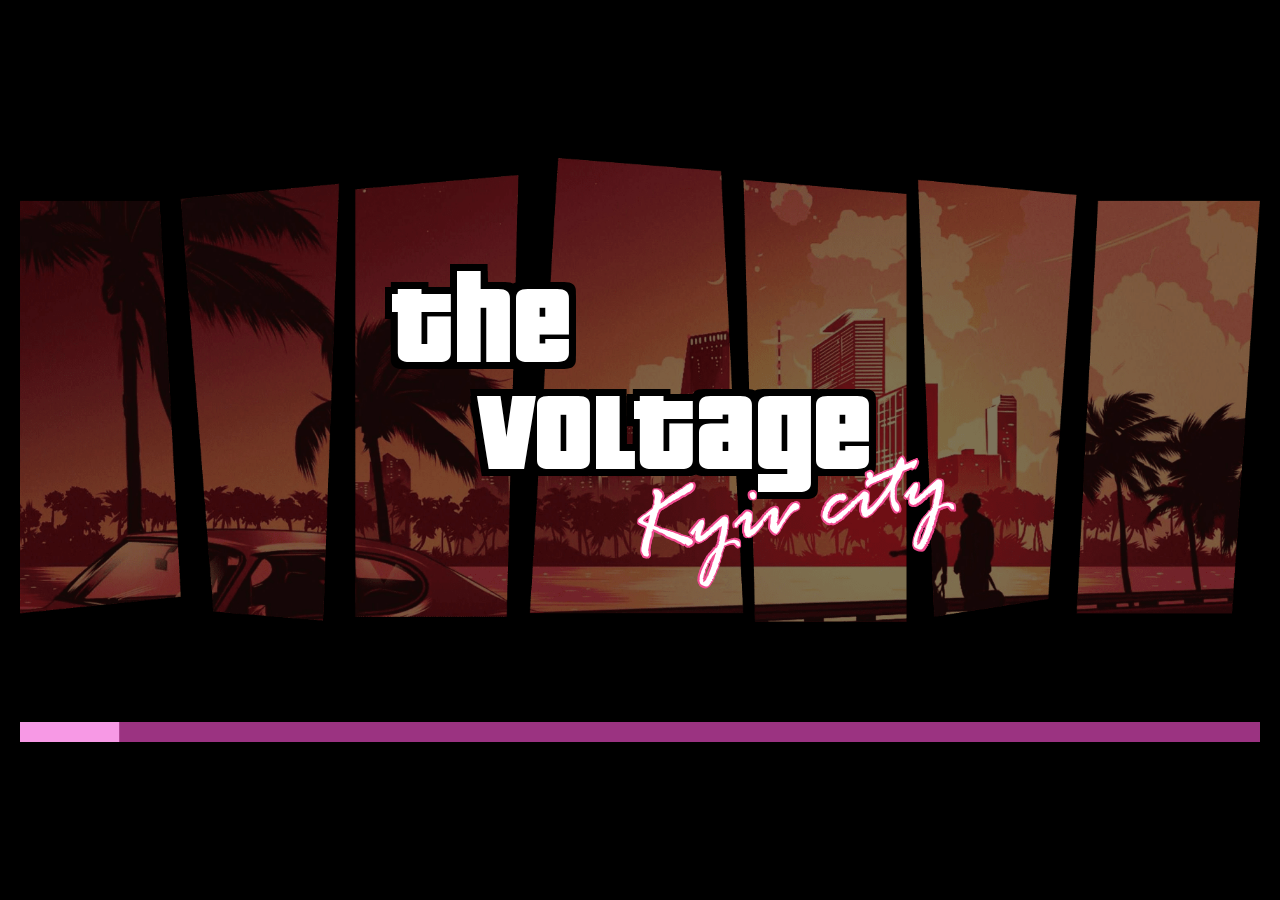
==== index.html @ 9ea55fb1 "first commit" ====
<!DOCTYPE html>
<html lang="ru">

<head>
  <meta charset="UTF-8">
  <meta http-equiv="X-UA-Compatible" content="IE=edge">
  <meta name="viewport" content="width=device-width, initial-scale=1.0">
  <title>Kiev city</title>

  <link rel="stylesheet" href="./css/nprogress.min.css" />
  <link rel="stylesheet" href="./css/fonts.css">
  <link rel="stylesheet" href="./css/aos.css">
  <link rel="stylesheet" href="./css/styles.css?v=1.36">
  <link rel="stylesheet" href="./css/adaptive.css?v=1.36">

</head>

<body>

  <audio src="./audio/main.mp3" class="main-audio"></audio>

  <section class="loader">
    <div class="loader__content">
      <div class="container">
        <div class="loader__title">
          <div class="loader__title__img">
            <img src="./img/loader-bg-1.png" class="one" alt="The voltage">
            <img src="./img/loader-bg-1.png" class="default" alt="The voltage">
            <img src="./img/loader-bg-2.png" class="two" alt="The voltage">
            <img src="./img/loader-bg-3.png" class="three" alt="The voltage">
          </div>
          <div class="main-title">
            <div class="main-title__item">
              <span class="text-shadow">the</span>
            </div>
            <div class="main-title__item">
              <span class="text-shadow">voltage</span>
              <div class="main-title__footer">
                Kyiv city
              </div>
            </div>
          </div>
        </div>
        <div class="loader__progress" id="loader__progress">

        </div>
      </div>
    </div>
  </section>

  <section class="menu">
    <div class="menu__wrapper">
      <div class="container">
        <nav class="menu__content">
          <a href="#" data-url="1" class="menu__item text-shadow">
            <span>
              facebook
            </span>
          </a>
          <a href="#" data-url="2" class="menu__item text-shadow">
            <span>
              affiliate
            </span>
          </a>
          <a href="#" data-url="3" class="menu__item text-shadow">
            <span>
              tik-tok
            </span>
          </a>
          <a href="#" data-url="4" class="menu__item text-shadow">
            <span>
              google
            </span>
          </a>
          <a href="#" data-url="5" class="menu__item text-shadow">
            <span>
              e-mail
            </span>
          </a>
          <a href="#" data-url="6" class="menu__item text-shadow">
            <span>
              yandex
            </span>
          </a>
        </nav>
        <div class="menu__footer">
          <div class="little main-title">
            <div class="main-title__item">
              <span class="text-shadow">the</span>
            </div>
            <div class="main-title__item">
              <span class="text-shadow">voltage</span>
              <div class="main-title__footer">
                Kyiv city
              </div>
            </div>
          </div>
          <div class="menu__volume">
            <img src="./img/volume-muted.svg" alt="volume">
          </div>
          <a href="./en/" class="menu__lang">
            <img src="./img/lang.svg" alt="language">
            <span>rus</span>
          </a>
        </div>
      </div>
    </div>
  </section>

  <header class="header">
    <div class="container">
      <div class="header__close">
        <img src="./img/info-header-close.svg" alt="back" class="desktop">
        <img src="./img/mob-info-header-close.svg" alt="back" class="mob">
      </div>
      <div class="little main-title">
        <div class="main-title__item">
          <span class="text-shadow">the</span>
        </div>
        <div class="main-title__item">
          <span class="text-shadow">voltage</span>
          <div class="main-title__footer">
            Kyiv city
          </div>
        </div>
      </div>
      <nav class="header__nav">
        <a href="#about">about us</a>
        <a href="#contact">contacts</a>
      </nav>

      <div class="burger">
        <div class="burger__btn">
          <span></span>
        </div>
        
      </div>
    </div>
  </header>

  <div class="burger__nav">
    <div class="burger__wrapper">
      <div class="burger__nav__wrapper">
        <a href="#" class="menu__item text-shadow home">
          <span>
            home
          </span>
        </a>
        <a href="#about" class="menu__item text-shadow">
          <span>
            about us
          </span>
        </a>
        <a href="#contact" class="menu__item text-shadow">
          <span>
            contacts
          </span>
        </a>
      </div>
    </div>
    
    <div class="little main-title">
      <div class="main-title__item">
        <span class="text-shadow">the</span>
      </div>
      <div class="main-title__item">
        <span class="text-shadow">voltage</span>
        <div class="main-title__footer">
          Kyiv city
        </div>
      </div>
    </div>
  
  </div>


  <div class="vacancy-wrapper">
    <div class="container">
      <main class="main">
        <div class="main__bar">
          <div class="main__bar__item" id="facebook" data-index="1">
            <img src="./img/main-bar-1.png" class="active" alt="vacancy">
            <div>facebook</div>
          </div>

          <div class="main__bar__item" id="affiliate" data-index="2">
            <img src="./img/main-bar-2.png" alt="vacancy">
            <div>AFFiliate</div>
          </div>

          <div class="main__bar__item" id="tiktok" data-index="3">
            <img src="./img/main-bar-3.png" alt="vacancy">
            <div>tik-tok</div>
          </div>

          <div class="main__bar__item" id="google" data-index="4">
            <img src="./img/main-bar-4.png" alt="vacancy">
            <div>Google</div>
          </div>

          <div class="main__bar__item" id="spamer" data-index="5">
            <img src="./img/main-bar-5.png" alt="vacancy">
            <div>e-mail</div>
          </div>

          <div class="main__bar__item" id="yandex" data-index="6">
            <img src="./img/main-bar-6.png" alt="vacancy">
            <div>yandex</div>
          </div>

        </div>
        <div class="main__scroll">
          <img src="./img/scroll-up.svg" alt="scroll up" class="up">
          <span>scroll</span>
          <img src="./img/scroll-down.svg" alt="scroll down" class="down">
        </div>
      </main>
  
      <section class="info">
        <header class="header">
          <div class="container">
            <div class="header__close">
              <img src="./img/info-header-close.svg" alt="back" class="desktop">
              <img src="./img/mob-info-header-close.svg" alt="back" class="mob">
            </div>
            <div class="little main-title">
              <div class="main-title__item">
                <span class="text-shadow">the</span>
              </div>
              <div class="main-title__item">
                <span class="text-shadow">voltage</span>
                <div class="main-title__footer">
                  Kyiv city
                </div>
              </div>
            </div>
            <nav class="header__nav">
              <a href="#about">about us</a>
              <a href="#contact">contacts</a>
            </nav>
      
            <div class="burger">
              <div class="burger__btn">
                <span></span>
              </div>
              
            </div>
          </div>
        </header>
        <div class="info__wrapper">
          <div class="info__vacancy">
            
          </div>
          <div class="info__name little-text-shadow">
            tommy vercetti
          </div>
          <div class="info__play">
            <img src="./img/info-play.svg" alt="play">
          </div>
          <div class="info__skills">
            <div class="info__skills__item">
              <span>обучаемость</span>
              <div class="info__skills__item__bar">
                <span></span>
              </div>
            </div>
            <div class="info__skills__item">
              <span>терпение</span>
              <div class="info__skills__item__bar">
                <span></span>
              </div>
            </div>
            <div class="info__skills__item">
              <span>переговорщик</span>
              <div class="info__skills__item__bar">
                <span></span>
              </div>
            </div>
            <div class="info__skills__item">
              <span>ВИРТУОЗНОСТЬ</span>
              <div class="info__skills__item__bar">
                <span></span>
              </div>
            </div>
            <div class="info__skills__item">
              <span>МНОГОЗАДАЧНОСТЬ</span>
              <div class="info__skills__item__bar">
                <span></span>
              </div>
            </div>
            <div class="info__skills__item">
              <span>ЖАЖДА ДЕНЕГ</span>
              <div class="info__skills__item__bar">
                <span></span>
              </div>
            </div>
          </div>
          <div class="info__text">
            <p>
              <b>Dear, FACEBOOK </b>
            </p>
            <p>
              Слышал, что ты <b>притащил(а)</b> свой хребет в наш город.
            </p>
            <p>
              Ну надеюсь <b>башка</b> у тебя <b>на месте</b>, потому что я как раз ищу себе <b>человечка</b> в команду.
            </p>
            <p>
              <b>Сразу о важном: </b>
            </p>
            <p>
              <b>Бабок дам</b> сколько нужно, для разогрева начнем с <b>десятки зелени.</b>
            </p>
            <p>
              Бери себя в руки и <b>выходи на глубину</b>, малек. Я тебе в этом <b>помогу</b>
            </p>
            <p>
              Ответ нужен до <b>завтра</b>. Если решился - черкани номерок
            </p>
          </div>
        </div>
        
      
        <div class="info__hero">
          <img src="" alt="hero">
          <img src="" alt="hero" class="bg">
        </div>
      </section>
    </div>
    <img class="changing-bg" src="./img/info-bg-1.png" alt="bg" />

  </div>

  <div class="devide"></div>

  <div class="about-wrapper" id="about">
    <header class="header">
      <div class="container">
        <div class="little main-title">
          <div class="main-title__item">
            <span class="text-shadow">the</span>
          </div>
          <div class="main-title__item">
            <span class="text-shadow">voltage</span>
            <div class="main-title__footer">
              Kyiv city
            </div>
          </div>
        </div>
        <nav class="header__nav">
          <a href="#about">about us</a>
          <a href="#contact">contacts</a>
        </nav>
        <div class="burger">
          <div class="burger__btn">
            <span></span>
          </div>
        </div>
      </div>
    </header>

    <section class="about">
      <div class="container">
        <div class="about__title">
          <h2 data-aos="fade-right" data-aos-delay="200">
            Ты наверное хочешь узнать больше о нашей банде?
          </h2>
        </div>
        <div class="about__text">
          <p data-aos="fade-right" data-aos-delay="200">
            Был момент, <span>несколько лет назад</span>, когда мы <b>заебались</b> мечтать о деньгах и <b>решили</b> их <b>получить</b>.
          </p>
          <p data-aos="fade-right" data-aos-delay="200">
            Сняли <b>офис</b> размером с футбольное поле, <b>рядом</b> с самыми жаркими <b>клубами</b> в <b>городе</b>.
          </p>
          <p data-aos="fade-right" data-aos-delay="200">
            <b>Собрали</b> самых отбитых <b>особей</b> людской расы и <b>поставили</b> одну единственную <b>задачу</b> – ебашить зеленую бумагу.
          </p>
        </div>
      </div>
    </section>

    <section class="think">
      <div class="container">
        <div class="think__img"  data-aos="fade-right" data-aos-delay="200">
          <img src="./img/think-img.png" alt="woman">
        </div>
        <div class="think__text" data-aos="fade-left" data-aos-delay="200">
          И че ты думаешь? Случилось так, как говорят заморские буржуа – <span>дримкамструс!</span>
        </div>
      </div>
    </section>

    <section class="benefits">
      <div class="container">
        <div class="about__text">
          <p data-aos="fade-left" data-aos-delay="200">
            Ты, наверное, родил <b>мысль</b>, вроде «<b>что я хотел обидеть</b> или <b>унизить</b> более слабую <b>особь</b>»!
          </p>
          <p data-aos="fade-left" data-aos-delay="200">
            <b>Если</b> это <b>так</b>, то просто закрой сайт, но <b>забыть</b> его ты <b>не сможешь</b> еще <b>долго</b>. Если нет, слушай!
          </p>
          <p data-aos="fade-left" data-aos-delay="200">
            <b>Организация</b> <b>растет</b> по дням, мои <b>агенты</b> каждую минуту ищут новые <b>таланты</b>. И если <b>у тебя</b> он <b>есть</b> – уже завтра ты в наших <b>рядах</b>. <b>Условия – царские</b>!
          </p>
        </div>
      </div>
    </section>

    <section class="contacts" id="contact">
      <div class="container">
        <div class="contacts__row">
          <div class="contacts__map" data-aos="fade-right" data-aos-delay="200">
            <img src="./img/contacts-map.png" alt="map">
            <img src="./img/contacts-map-2.png" alt="map" class="notebook">
          </div>
          <div class="contacts__content"  data-aos="fade-left" data-aos-delay="200">
            <div class="main-title">
              <div class="main-title__item">
                <span class="text-shadow">the</span>
              </div>
              <div class="main-title__item">
                <span class="text-shadow">voltage</span>
                <div class="main-title__footer">
                  Kyiv city
                </div>
              </div>
            </div>
            <div class="contacts__socials">
              <a target="_blank" href="#">
                <img src="./img/socials-1.svg" alt="linkedin">
              </a>
              <a target="_blank" href="#">
                <img src="./img/socials-2.svg" alt="telegramm">
              </a>
              <a target="_blank" href="#">
                <img src="./img/socials-3.svg" alt="skype">
              </a>
              <a href="#">
                <img src="./img/socials-4.svg" alt="telephone">
              </a>
            </div>
            <div class="contacts__form">
              <form action="/" method="POST">
                <input type="text" name="name" placeholder="Нейм" required/>
                <input type="number" pattern="^((\+?3)?8)?((0\(\d{2}\)?)|(\(0\d{2}\))|(0\d{2}))\d{7}$" name="phone" placeholder="Намбер" required="">
                <input type="text" name="email" placeholder="Телеграмм"/>
                <div class="file-wrapper">
                  <input type="file" name="file">
                  <div class="file-wrapper__text">
                    <img src="./img/download.svg" alt="download">
                    <span>Добавить СиВи</span>
                  </div>
                </div>
                <div class="button-wrapper">
                  
                  <button type="submit">
                    <img src="./img/loader.svg" alt="loading">
                    <span>отправить</span>
                  </button>
                </div>
              </form>
            </div>
          </div>
        </div>
      </div>
    </section>
  </div>

  <script src="./js/jquery.min.js"></script>
  <script src="./js/nprogress.min.js"></script>
  <script src="./js/aos.js"></script>
  <script src="./js/app.js?v=1.35"></script>
  
</body>
</html>
---- css/fonts.css ----
@font-face{
  font-family: 'Pricedown Rus';
  font-style: normal;
  font-weight: 400;
  src: url(../fonts/ofont.ru_Pricedown.ttf);
}
@font-face{
  font-family: 'Rage Italic';
  font-style: normal;
  font-weight: 400;
  src: url(../fonts/rage.ttf);
}
---- css/styles.css ----
@import url("https://fonts.googleapis.com/css2?family=IBM+Plex+Mono:ital,wght@0,300;0,400;0,500;0,700;1,400&display=swap");*{margin:0;padding:0;-webkit-box-sizing:border-box;box-sizing:border-box;outline:none;text-decoration:none}a:hover{cursor:url(../img/cursor-hover.png),auto}*::-webkit-scrollbar{display:none}html{cursor:url(../img/cursor.svg?v=1.0),auto;width:100%;max-width:1920px;margin:0 auto;overflow:hidden}body{font-family:'Pricedown Rus', sans-serif;width:100%;max-width:1920px;overflow:hidden;background-color:#000}audio{display:none}.text-shadow{text-shadow:6px 0 0 #000, -6px 0 0 #000, 0 6px 0 #000, 0 -6px 0 #000, 6px 6px #000, -6px -6px 0 #000, 6px -6px 0 #000, -6px 6px 0 #000}.little-text-shadow{text-shadow:3px 0 0 #000, -3px 0 0 #000, 0 3px 0 #000, 0 -3px 0 #000, 3px 3px #000, -3px -3px 0 #000, 3px -3px 0 #000, -3px 3px 0 #000}.little.main-title{position:static;-webkit-transform:none;transform:none}.little.main-title .main-title__item{font-size:46.2069px;line-height:44px}.little.main-title .main-title__item span{text-shadow:3px 0 0 #000, -3px 0 0 #000, 0 3px 0 #000, 0 -3px 0 #000, 3px 3px #000, -3px -3px 0 #000, 3px -3px 0 #000, -3px 3px 0 #000}.little.main-title .main-title__item:first-child{left:0}.little.main-title .main-title__item:last-child{top:-10px;left:30px}.little.main-title .main-title__footer{display:inline-block;white-space:nowrap;font-size:31px;line-height:39px;bottom:-23px;right:-47px;text-shadow:1px 0 0 #f04b90, -1px 0 0 #f04b90, 0 1px 0 #f04b90, 0 -1px 0 #f04b90, 1px 1px #f04b90, -1px -1px 0 #f04b90, 1px -1px 0 #f04b90, -1px 1px 0 #f04b90}.container{width:100%;max-width:1370px;margin:0 auto;padding:0 20px}.main-title{position:absolute;left:50%;top:50%;-webkit-transform:translate(-50%, -50%);transform:translate(-50%, -50%)}.main-title__item{font-size:203.857px;line-height:193px;color:#FFFFFF}.main-title__item .text-shadow{text-shadow:10px 0 0 #000, -10px 0 0 #000, 0 10px 0 #000, 0 -10px 0 #000, 10px 10px #000, -10px -10px 0 #000, 10px -10px 0 #000, -10px 10px 0 #000}.main-title__item:first-child{position:relative;left:-80px}.main-title__item:last-child{position:relative;top:-40px;left:40px}.main-title__footer{white-space:nowrap;position:absolute;width:100%;font-size:135.904px;line-height:171px;font-family:'Rage Italic';bottom:-95px;right:-210px;text-shadow:2px 0 0 #F04B90, -2px 0 0 #F04B90, 0 2px 0 #F04B90, 0 -2px 0 #F04B90, 2px 2px #F04B90, -2px -2px 0 #F04B90, 2px -2px 0 #F04B90, -2px 2px 0 #F04B90;-webkit-transform:rotate(-9.66deg);transform:rotate(-9.66deg)}.loader{position:fixed;z-index:100;width:100%;min-height:100vh;max-height:1080px;left:50%;top:0;-webkit-transform:translateX(-50%);transform:translateX(-50%);background-color:#000;z-index:101}.loader .container{max-width:1800px;padding:60px 20px}.loader__content{min-height:100vh;max-height:1080px;width:100%;display:-webkit-box;display:-ms-flexbox;display:flex;-webkit-box-align:center;-ms-flex-align:center;align-items:center;-webkit-box-pack:center;-ms-flex-pack:center;justify-content:center}.loader__title{position:relative}.loader__title__img{position:relative}.loader__title__img img{position:absolute;left:50%;-webkit-transform:translateX(-50%);transform:translateX(-50%);top:0;width:100%;height:auto;min-width:970px}.loader__title__img img.default{position:static;opacity:0;display:block !important}.loader__title__img img:not(.one){display:none}.loader__progress{height:20px;margin-top:150px}.loader__progress #nprogress{background:#9B3381}.loader__progress #nprogress .bar{display:block !important;position:static !important;background:#F799E5;height:20px}.loader__progress #nprogress .bar .peg{display:none}.loader__progress #nprogress .spinner{display:none}.menu{position:fixed;min-height:100vh;left:50%;top:0;-webkit-transform:translateX(-50%);transform:translateX(-50%);max-height:1080px;background:#000 url(../img/menu.png) no-repeat center/1920px 1080px;z-index:100;width:100%;max-width:1920px}.menu__wrapper{min-height:100vh;display:-webkit-box;display:-ms-flexbox;display:flex;-webkit-box-align:center;-ms-flex-align:center;align-items:center;-webkit-box-pack:center;-ms-flex-pack:center;justify-content:center}.menu .container{padding:70px 0 140px;display:-webkit-box;display:-ms-flexbox;display:flex;-webkit-box-align:center;-ms-flex-align:center;align-items:center;-webkit-box-pack:center;-ms-flex-pack:center;justify-content:center;-webkit-box-orient:vertical;-webkit-box-direction:normal;-ms-flex-direction:column;flex-direction:column;width:100%;max-height:1080px}.menu__footer{max-width:1350px;padding:0 15px;width:100%;height:90px;display:-webkit-box;display:-ms-flexbox;display:flex;-webkit-box-align:center;-ms-flex-align:center;align-items:center;-webkit-box-pack:justify;-ms-flex-pack:justify;justify-content:space-between;position:absolute;bottom:40px}.menu__volume{-webkit-transform:translateX(-20px);transform:translateX(-20px)}.menu__volume img{cursor:url(../img/cursor-hover.png),auto;height:42px;width:42px}.menu__lang{height:42px;display:-webkit-box;display:-ms-flexbox;display:flex;-webkit-box-align:center;-ms-flex-align:center;align-items:center;width:100px}.menu__lang span{font-family:'Pricedown Rus';font-weight:normal;font-size:40px;line-height:38px;color:#FFFFFF;display:block;margin-left:15px}.menu__item{cursor:url(../img/cursor-hover.png),auto;font-size:80px;line-height:68px;display:block;text-align:center;text-align:center;color:#EF8CD9;margin:0 auto 30px;position:relative;z-index:5}.menu__item span{cursor:url(../img/cursor-hover.png),auto}.menu__item[data-url="3"],.menu__item[data-url="1"],.menu__item[data-url="6"]{text-shadow:none}.menu__item[data-url="3"] span,.menu__item[data-url="1"] span,.menu__item[data-url="6"] span{text-shadow:none !important;padding:0;position:relative;z-index:2}.menu__item[data-url="3"] span::after,.menu__item[data-url="1"] span::after,.menu__item[data-url="6"] span::after{z-index:-1;position:relative;content:'';position:absolute}.menu__item[data-url="3"] span:after{top:-4px;right:-12px;bottom:-4px;left:-7px;background:url(../img/tik-tok.svg) no-repeat center/100% 100%}.menu__item[data-url="6"] span:after{top:0px;right:-11px;bottom:-2px;left:-8px;background:url(../img/yandex.svg) no-repeat center/100% 100%}.menu__item[data-url="1"] span:after{top:-4px;right:-11px;bottom:9px;left:-5px;background:url(../img/facebook.svg) no-repeat center/100% 100%}.menu__item span{padding:0 20px;position:relative;z-index:5;letter-spacing:.5px}.menu__item::after{content:'';position:absolute;z-index:0;top:-15px;left:-15px;bottom:-15px;right:-15px;background:#198445;-webkit-transform:rotate(3.01deg);transform:rotate(3.01deg);opacity:0;-webkit-transition:.3s;transition:.3s}.menu__item:hover::after{opacity:1;-webkit-transition:.3s;transition:.3s}.header{padding:32px 0;z-index:55;position:fixed;top:0;left:0;width:100%}.header .container{display:-webkit-box;display:-ms-flexbox;display:flex;-webkit-box-align:center;-ms-flex-align:center;align-items:center;-webkit-box-pack:end;-ms-flex-pack:end;justify-content:flex-end;position:relative}.header__close{cursor:url(../img/cursor-hover.png),auto;display:none;position:absolute;top:50%;z-index:15;-webkit-transform:translateY(-50%);transform:translateY(-50%);left:20px}.header__close .mob{display:none}.header__nav a{font-size:40px;line-height:38px;color:#fff;margin-left:50px;letter-spacing:.5px;position:relative}.header__nav a::after{content:'';position:absolute;z-index:-1;top:-10px;left:-15px;bottom:-10px;right:-15px;background:#198445;-webkit-transform:rotate(3.01deg);transform:rotate(3.01deg);opacity:0;-webkit-transition:.3s;transition:.3s}.header__nav a:hover::after{opacity:1;-webkit-transition:.3s;transition:.3s}.header .main-title{cursor:url(../img/cursor-hover.png),auto;position:absolute;left:20px;top:50%;-webkit-transform:scale(0.7) translate(-15%, -80%);transform:scale(0.7) translate(-15%, -80%)}.burger{display:none}.burger__btn{height:24px;width:24px;display:-webkit-box;display:-ms-flexbox;display:flex;-webkit-box-align:center;-ms-flex-align:center;align-items:center;position:relative;z-index:55}.burger__btn span,.burger__btn span::before,.burger__btn span::after{display:block;height:2px;border-radius:100px;width:100%;background-color:#fff;-webkit-transition:.3s;transition:.3s}.burger__btn span{position:relative}.burger__btn span::before,.burger__btn span::after{content:'';position:absolute}.burger__btn span::before{top:6px}.burger__btn span::after{top:-6px}.burger__wrapper{height:100vh;display:-webkit-box;display:-ms-flexbox;display:flex;-webkit-box-align:center;-ms-flex-align:center;align-items:center;-webkit-box-pack:center;-ms-flex-pack:center;justify-content:center}.burger__nav{width:100%;height:100vh;position:fixed;top:0;left:0;overflow:hidden;z-index:51;background-color:#000;display:none;background:url(../img/about-wrapper.png) no-repeat top/100% 100%}.burger__nav__wrapper{position:relative}.burger__nav .main-title{display:inline-block !important;position:absolute;bottom:-120px;left:0;-webkit-transform:rotate(7.3deg) scale(0.5) translate(-25%, 50%);transform:rotate(7.3deg) scale(0.5) translate(-25%, 50%)}.burger .menu__item{margin-bottom:40px}.burger.active .burger__btn span{background-color:rgba(255,255,255,0)}.burger.active .burger__btn span::before,.burger.active .burger__btn span::after{top:0}.burger.active .burger__btn span::before{-webkit-transform:rotate(45deg);transform:rotate(45deg)}.burger.active .burger__btn span::after{-webkit-transform:rotate(-45deg);transform:rotate(-45deg)}.vacancy-wrapper{position:relative}.vacancy-wrapper .container{display:-webkit-box;display:-ms-flexbox;display:flex}.main{display:none;padding-top:161px;max-width:2436px;-webkit-transition:1s;transition:1s}.main .container{max-width:1330px}.main__bar{-webkit-transition:.5s;transition:.5s;width:382px;position:relative;z-index:15}.main__bar__item{opacity:0.5;-webkit-transition:.2s;transition:.2s}.main__bar__item img{cursor:url(../img/cursor-hover.png),auto}.main__bar__item.active{opacity:1;-webkit-transition:.2s;transition:.2s}.main__bar__item div{display:none;width:100%;padding:10px;font-family:'IBM Plex Mono';font-weight:bold;font-size:24px;line-height:31px;text-align:center;background-color:#000;color:#fff;text-transform:uppercase}.main__bar img{display:block;width:100%;height:auto;padding-bottom:24px}.main__scroll{font-size:40px;line-height:38px;letter-spacing:0.02em;color:#FFFFFF;-webkit-transform:rotate(90deg) translate(-100px, 150px);transform:rotate(90deg) translate(-100px, 150px);display:inline-block;position:-webkit-sticky;position:sticky;height:auto;width:auto;left:-40px;bottom:0;z-index:30}.main__scroll img{-webkit-transform:rotate(-90deg);transform:rotate(-90deg)}.info{display:none;height:100vh;max-height:1200px;width:100%;max-width:1920px;position:-webkit-sticky;position:sticky;left:50%;top:0;z-index:20}.info .header{display:none}.info .container{position:relative}.info__content{max-width:1200px}.info__wrapper{margin-left:55px;padding-top:110px;-webkit-transition:.5s;transition:.5s}.info__vacancy{max-width:755px;margin-left:50px;font-family:'IBM Plex Mono', monospace;font-weight:bold;font-size:32px;line-height:42px;color:#fff;text-transform:uppercase;padding-bottom:16px;border-bottom:3px solid #969696;text-align:center;margin-bottom:16px}.info__name{max-width:755px;margin-left:50px;font-size:120px;line-height:114px;color:#EF8CD9;padding-bottom:16px;border-bottom:3px solid #969696;text-align:center}.info__play{text-align:center;margin:24px 0 48px;position:relative;z-index:30}.info__play img{cursor:url(../img/cursor-hover.png),auto}.info__skills{position:relative;z-index:25}.info__skills__item{max-width:591px;display:-webkit-box;display:-ms-flexbox;display:flex;-webkit-box-pack:justify;-ms-flex-pack:justify;justify-content:space-between;-webkit-box-align:center;-ms-flex-align:center;align-items:center;margin-bottom:30px}.info__skills__item>span{font-size:36px;line-height:34px;text-transform:lowercase;color:#FFFFFF;text-shadow:0px 4px rgba(0,0,0,0.5)}.info__skills__item__bar{width:100%;max-width:323px;background:#77777759;height:10px;border-radius:100px;-webkit-box-shadow:0px 4px rgba(0,0,0,0.5);box-shadow:0px 4px rgba(0,0,0,0.5)}.info__skills__item__bar span{border-radius:100px;-webkit-transition:.5s;transition:.5s;display:block;height:100%;width:80%;background-color:#fff}.info__text{display:none;margin-top:16px}.info__text p:first-child{font-size:28px}.info__text p{font-family:'IBM Plex Mono';font-size:24px;line-height:1.5;color:#e2e2e2;text-shadow:0px 4px 0px #000000;margin-bottom:15px}.info__text p b{color:#fff}.info__hero{position:absolute;bottom:-20px;right:0;-webkit-transition:right 1s, -webkit-transform 1s;transition:right 1s, -webkit-transform 1s;transition:right 1s, transform 1s;transition:right 1s, transform 1s, -webkit-transform 1s;z-index:12;max-height:85%}.info__hero img{position:relative;z-index:5}.info__hero img.bg{position:absolute;opacity:0;-webkit-transform:translate(100px, -50px) scale(1.25);transform:translate(100px, -50px) scale(1.25);-webkit-transition:opacity 1s;transition:opacity 1s;z-index:4}.info__hero img[src="./img/info-hero-1.png"]{right:-400px;bottom:-50px}.info__hero img[src="./img/info-hero-2.png"]{right:-350px}.info__hero img[src="./img/info-hero-3.png"]{right:-400px}.info__hero img[src="./img/info-hero-4.png"]{right:-400px}.info__hero img[src="./img/info-hero-5.png"]{right:-400px}.info__hero img[src="./img/info-hero-6.png"]{right:-350px}.changing-bg{display:none;position:fixed;left:50%;top:0;-webkit-transform:translateX(-50%);transform:translateX(-50%);width:100%;height:100%;z-index:14}.about-wrapper{overflow-x:hidden;display:none;position:relative;z-index:50;background:url(../img/about-wrapper.png) no-repeat top/1920px 100%;padding:0 0 68px}.about-wrapper .header{position:static;display:block !important}.about-wrapper .header .burger__btn{position:relative;z-index:99}.about{background:url(../img/about-bg.png) no-repeat bottom 0 right -960px/auto 661px;padding-bottom:80px;padding-top:100px}.about__title{margin-bottom:60px}.about__title h2{font-size:100px;line-height:95px;font-weight:normal;color:#FFFFFF;text-shadow:0px 4px 0px #000000}.about__text{color:#e2e2e2;max-width:639px}.about__text p{font-family:'IBM Plex Mono';font-size:28px;line-height:150%;margin-bottom:30px}.about__text p:nth-child(2){max-width:570px}.about__text p:hover b,.about__text p:focus b{-webkit-animation-duration:0.8s;animation-duration:0.8s;-webkit-animation-iteration-count:infinite;animation-iteration-count:infinite;-webkit-animation-timing-function:linear;animation-timing-function:linear;-webkit-animation-name:spaceboots;animation-name:spaceboots}.about__text b{color:#fff;display:inline-block}.think{margin-top:126px;padding:56px 0;background:url(../img/think-bg.png) no-repeat center/cover;background-attachment:fixed}.think .container{position:relative}.think__img{position:absolute;bottom:-60px;left:0}.think__text{max-width:969px;margin-left:auto;font-size:48px;line-height:72px;letter-spacing:0.05em;color:#FFFFFF;text-shadow:0px 4px 0px #000000}.think__text span{color:#fd98e3}.benefits{background:url(../img/benefits-bg.png) no-repeat left bottom;padding-bottom:80px;margin-top:180px}.benefits .container{min-height:550px;display:-webkit-box;display:-ms-flexbox;display:flex;-webkit-box-align:end;-ms-flex-align:end;align-items:flex-end;-webkit-box-pack:end;-ms-flex-pack:end;justify-content:flex-end}.contacts{margin-top:60px}.contacts__row{display:-webkit-box;display:-ms-flexbox;display:flex}.contacts .main-title{position:static;-webkit-transform:scale(0.5) translateX(-30px);transform:scale(0.5) translateX(-30px);margin-bottom:-20px;margin-top:-50px}.contacts__map{width:100%;max-width:750px}.contacts__map img{width:100%;height:auto}.contacts__map .notebook{display:none}.contacts__socials{max-width:333px;display:-webkit-box;display:-ms-flexbox;display:flex;-webkit-box-align:center;-ms-flex-align:center;align-items:center;-webkit-box-pack:justify;-ms-flex-pack:justify;justify-content:space-between;margin:0 auto 40px}.contacts__socials a{display:inline-block}.contacts__socials a:hover{-webkit-animation-duration:0.8s;animation-duration:0.8s;-webkit-animation-iteration-count:infinite;animation-iteration-count:infinite;-webkit-animation-timing-function:linear;animation-timing-function:linear;-webkit-animation-name:spaceboots;animation-name:spaceboots}.contacts__form{margin-left:28px}.contacts__form form input,.contacts__form form button{display:block;width:100%;cursor:url(../img/cursor-hover.png),auto}.contacts__form form input::-webkit-outer-spin-button,.contacts__form form input::-webkit-inner-spin-button{-webkit-appearance:none}.contacts__form form input{font-family:'IBM Plex Mono';border:1px solid #FFFFFF;background:#131313;height:85px;margin-bottom:24px;padding-left:22px;font-size:24px;line-height:31px;color:#FFFFFF;-webkit-transition:.2s;transition:.2s;-webkit-text-fill-color:#fff;-webkit-box-shadow:0 0 0 1000px transparent inset;box-shadow:0 0 0 1000px transparent inset;-webkit-transition:background-color 200s ease-in-out 0s;transition:background-color 200s ease-in-out 0s}.contacts__form form input::-webkit-input-placeholder{color:#FFFFFF}.contacts__form form input:-ms-input-placeholder{color:#FFFFFF}.contacts__form form input::-ms-input-placeholder{color:#FFFFFF}.contacts__form form input::placeholder{color:#FFFFFF}.contacts__form form input.invalid{-webkit-box-shadow:0 0 0 1000px #EF5353   inset;box-shadow:0 0 0 1000px #EF5353   inset;background-color:#EF5353}.contacts__form form .ui-input-text{position:static !important}.contacts__form form .file-wrapper{cursor:url(../img/cursor-hover.png),auto;background:#131313;height:85px;position:relative;border:1px solid #FFFFFF;margin-bottom:48px}.contacts__form form .file-wrapper input{cursor:url(../img/cursor-hover.png),auto;opacity:0;margin-bottom:0;position:relative;z-index:2}.contacts__form form .file-wrapper input::-webkit-file-upload-button{visibility:hidden;width:0}.contacts__form form .file-wrapper__text{font-family:'IBM Plex Mono';position:absolute;top:50%;-webkit-transform:translateY(-50%);transform:translateY(-50%);left:22px;display:-webkit-box;display:-ms-flexbox;display:flex;-webkit-box-align:center;-ms-flex-align:center;align-items:center;z-index:0}.contacts__form form .file-wrapper__text img{margin-right:20px}.contacts__form form .file-wrapper__text span{font-size:24px;line-height:31px;color:#FFFFFF}.contacts__form form .button-wrapper{position:relative}.contacts__form form .button-wrapper button{text-shadow:4px 0 0 #000, -4px 0 0 #000, 0 4px 0 #000, 0 -4px 0 #000, 4px 4px #000, -4px -4px 0 #000, 4px -4px 0 #000, -4px 4px 0 #000;height:121px;font-family:'Pricedown Rus';font-size:100px;line-height:95px;color:#FFFFFF;border:4px solid #fff;background:transparent;position:relative;z-index:2}.contacts__form form .button-wrapper button span:hover{display:inline-block;-webkit-animation-duration:0.8s;animation-duration:0.8s;-webkit-animation-iteration-count:infinite;animation-iteration-count:infinite;-webkit-animation-timing-function:linear;animation-timing-function:linear;-webkit-animation-name:spaceboots;animation-name:spaceboots}.contacts__form form .button-wrapper button img{position:absolute;top:50%;left:50%;-webkit-transform:translate(-50%, -50%);transform:translate(-50%, -50%);height:80%;display:none}.contacts__form form .button-wrapper::after{content:'';height:100%;width:100%;position:absolute;top:0;left:0;background:#198445;-webkit-transform:rotate(3.01deg);transform:rotate(3.01deg);opacity:0;-webkit-transition:.3s;transition:.3s;z-index:1}.contacts__form form .button-wrapper.disabled::after{display:none}.contacts__form form .button-wrapper:hover::after{-webkit-transition:.3s;transition:.3s;opacity:1}.devide{opacity:0;height:2px}.ui-icon-loading+h1{display:none}@-webkit-keyframes spaceboots{0%{-webkit-transform:translate(2px, 1px) rotate(0deg);transform:translate(2px, 1px) rotate(0deg)}10%{-webkit-transform:translate(-1px, -2px) rotate(-1deg);transform:translate(-1px, -2px) rotate(-1deg)}20%{-webkit-transform:translate(-3px, 0px) rotate(1deg);transform:translate(-3px, 0px) rotate(1deg)}30%{-webkit-transform:translate(0px, 2px) rotate(0deg);transform:translate(0px, 2px) rotate(0deg)}40%{-webkit-transform:translate(1px, -1px) rotate(1deg);transform:translate(1px, -1px) rotate(1deg)}50%{-webkit-transform:translate(-1px, 2px) rotate(-1deg);transform:translate(-1px, 2px) rotate(-1deg)}60%{-webkit-transform:translate(-3px, 1px) rotate(0deg);transform:translate(-3px, 1px) rotate(0deg)}70%{-webkit-transform:translate(2px, 1px) rotate(-1deg);transform:translate(2px, 1px) rotate(-1deg)}80%{-webkit-transform:translate(-1px, -1px) rotate(1deg);transform:translate(-1px, -1px) rotate(1deg)}90%{-webkit-transform:translate(2px, 2px) rotate(0deg);transform:translate(2px, 2px) rotate(0deg)}100%{-webkit-transform:translate(1px, -2px) rotate(-1deg);transform:translate(1px, -2px) rotate(-1deg)}}@keyframes spaceboots{0%{-webkit-transform:translate(2px, 1px) rotate(0deg);transform:translate(2px, 1px) rotate(0deg)}10%{-webkit-transform:translate(-1px, -2px) rotate(-1deg);transform:translate(-1px, -2px) rotate(-1deg)}20%{-webkit-transform:translate(-3px, 0px) rotate(1deg);transform:translate(-3px, 0px) rotate(1deg)}30%{-webkit-transform:translate(0px, 2px) rotate(0deg);transform:translate(0px, 2px) rotate(0deg)}40%{-webkit-transform:translate(1px, -1px) rotate(1deg);transform:translate(1px, -1px) rotate(1deg)}50%{-webkit-transform:translate(-1px, 2px) rotate(-1deg);transform:translate(-1px, 2px) rotate(-1deg)}60%{-webkit-transform:translate(-3px, 1px) rotate(0deg);transform:translate(-3px, 1px) rotate(0deg)}70%{-webkit-transform:translate(2px, 1px) rotate(-1deg);transform:translate(2px, 1px) rotate(-1deg)}80%{-webkit-transform:translate(-1px, -1px) rotate(1deg);transform:translate(-1px, -1px) rotate(1deg)}90%{-webkit-transform:translate(2px, 2px) rotate(0deg);transform:translate(2px, 2px) rotate(0deg)}100%{-webkit-transform:translate(1px, -2px) rotate(-1deg);transform:translate(1px, -2px) rotate(-1deg)}}
/*# sourceMappingURL=styles.css.map */
---- css/adaptive.css ----
@media (max-height: 1080px){.menu,.loader{height:100vh;overflow-y:auto;overflow-x:hidden}}@media (max-height: 960px){.loader__progress{margin-top:100px}}@media (max-height: 769px){.loader .container{padding:30px 20px}.loader__progress{margin-top:73px}.menu__item{text-shadow:6px 0 0 #000, -6px 0 0 #000, 0 6px 0 #000, 0 -6px 0 #000, 6px 6px #000, -6px -6px 0 #000, 6px -6px 0 #000, -6px 6px 0 #000;font-size:80px;line-height:75px;margin-bottom:15px}.menu__item[data-url="3"] span:after{right:-12px}.menu__item[data-url="6"] span:after{top:-1px;right:-8px}.menu__item[data-url="1"] span:after{right:-11px}.menu__footer{position:static;-webkit-transform:none;transform:none;margin-top:40px}}@media (max-height: 655px){.loader__title__img img{width:90%}.loader .main-title{-webkit-transform:scale(0.7) translate(-80%, -80%);transform:scale(0.7) translate(-80%, -80%)}.menu .container{padding:20px 0}}@media (max-height: 620px){.menu .container{padding-bottom:60px}.loader{height:100vh;min-height:0;overflow-y:auto;overflow-x:hidden}.loader .container{padding-bottom:30px}.loader__progress{margin-top:73px}}@media (max-width: 1700px){.info__hero img{position:relative}.info__hero img[src="./img/info-hero-1.png"]{right:-300px;bottom:-50px}.info__hero img[src="./img/info-hero-2.png"]{right:-250px}.info__hero img[src="./img/info-hero-3.png"]{right:-300px}.info__hero img[src="./img/info-hero-4.png"]{right:-300px}.info__hero img[src="./img/info-hero-5.png"]{right:-300px}.info__hero img[src="./img/info-hero-6.png"]{right:-250px}}@media (max-width: 1600px){.container{max-width:960px}.loader .main-title{-webkit-transform:scale(0.7) translate(-70%, -70%);transform:scale(0.7) translate(-70%, -70%)}.menu__footer .main-title{-webkit-transform:scale(0.7) translate(-30%, -25%);transform:scale(0.7) translate(-30%, -25%)}.menu__item{font-size:56px;line-height:55px;text-shadow:5px 0 0 #000, -5px 0 0 #000, 0 5px 0 #000, 0 -5px 0 #000, 5px 5px #000, -5px -5px 0 #000, 5px -5px 0 #000, -5px 5px 0 #000;margin-bottom:20px}.menu__item[data-url="3"] span:after{right:-7px;left:-5px;bottom:-6px}.menu__item[data-url="6"] span:after{top:-2px;right:-4px;bottom:-5px;left:-4px}.menu__item[data-url="1"] span:after{right:-8px;bottom:3px}.header{padding:24px 0}.header__close img{height:25px}.header__close img.desktop{display:none}.header__close img.mob{display:block}.header__nav a{font-size:36px;line-height:34px}.header .container>.main-title{-webkit-transform:translate(-30px, -50%) scale(0.6);transform:translate(-30px, -50%) scale(0.6)}.main{padding-top:106px}.main__bar{width:288px}.main__bar img{padding-bottom:21px}.info__vacancy{max-width:530px;font-size:24px;line-height:31px;margin-left:0;margin:0 auto 8px}.info__name{max-width:530px;font-size:64px;line-height:61px;margin-left:0;padding-bottom:8px;margin:0 auto}.info__wrapper{margin-left:23px;padding-top:82px;margin-left:30px}.info__play{margin:24px 0}.info__play img{height:52px;width:52px}.info__skills{margin-left:0}.info__skills__item{-webkit-box-pack:start;-ms-flex-pack:start;justify-content:start;margin-bottom:24px}.info__skills__item>span{display:block;width:180px;max-width:180px;min-width:180px;margin-right:24px;letter-spacing:0.5px;font-size:28px;line-height:26px}.info__skills__item__bar{height:6px;max-width:245.36px}.info__text p:first-child{font-size:24px}.info__text p{font-size:18px;line-height:150%;margin-bottom:12px}.info__hero img{position:relative;height:500px}.info__hero img[src="./img/info-hero-1.png"]{right:-270px;bottom:-90px}.info__hero img[src="./img/info-hero-2.png"]{height:600px;right:-270px;bottom:-130px}.info__hero img[src="./img/info-hero-3.png"]{right:-270px}.info__hero img[src="./img/info-hero-4.png"]{height:400px;right:-270px}.info__hero img[src="./img/info-hero-5.png"]{right:-270px}.info__hero img[src="./img/info-hero-6.png"]{height:450px;right:-200px}.about{padding-top:40px;padding-bottom:60px;background-size:auto 560px;background-position:bottom 0 right -1035px}.about__title{max-width:1084px;margin-bottom:135px}.about__title h2{font-size:72px;line-height:68px}.about__text{max-width:520px}.about__text p{font-size:24px;margin-bottom:24px}.think{margin-top:177px;position:relative}.think .container{position:static}.think__img{bottom:-4px;left:0}.think__text{max-width:690px;position:relative;z-index:5}.benefits{margin-top:0;background-position:left -250px bottom 0}.contacts{margin-top:50px}.contacts__content{max-width:450px;margin-left:20px;padding-bottom:50px}.contacts__map img{height:100%;display:none}.contacts__map img.notebook{display:block}.contacts__form{margin-left:0}.contacts__form form input{height:60px}.contacts__form form .file-wrapper{margin-bottom:24px;height:60px}.contacts__form form .file-wrapper img{height:32px;width:32px}.contacts__form form .button-wrapper button{height:80px;font-size:48px;line-height:45px}.contacts .main-title{-webkit-transform:scale(0.4) translateX(-60px);transform:scale(0.4) translateX(-60px);margin-bottom:-80px}.contacts__socials{margin-bottom:24px}.contacts__socials a img{-webkit-transform:scale(0.8);transform:scale(0.8)}}@media (max-width: 1100px){.loader .main-title{-webkit-transform:scale(0.5) translate(-100%, -100%);transform:scale(0.5) translate(-100%, -100%)}.burger{display:block}.menu__volume{bottom:20px}.menu .container{padding-bottom:60px}.header{padding:27px 0}.header .container>.main-title{display:none !important}.header__nav{display:none !important}.main{display:block;padding-top:70px;width:250px;min-width:250px}.main__bar{width:100%}.main__bar img{height:292px}.main__scroll{display:none !important}.info{overflow:hidden !important;max-height:none}.info__wrapper{padding-top:70px}.info__vacancy{max-width:100%;font-size:20.0901px;line-height:26px;padding-bottom:5px;margin-bottom:14px}.info__name{max-width:100%;font-size:75.3377px;line-height:71px;padding-bottom:12px}.info__skills{margin-left:auto;margin-right:auto;max-width:460px}.info__skills__item{margin-bottom:27px}.info__wrapper{-webkit-transition:.4s;transition:.4s;margin-left:23px}.info__hero{right:auto !important;left:50%;-webkit-transform:translate(-50%) !important;transform:translate(-50%) !important}.info__hero img{right:0 !important}.info__hero img[src="./img/info-hero-2.png"]{bottom:-230px !important}.info__hero img:not([src="./img/info-hero-1.png"]){bottom:-100px}.think{background-size:auto 100%}.think__img{display:none}.contacts__content{padding-bottom:0}.contacts__row{-webkit-box-orient:vertical;-webkit-box-direction:normal;-ms-flex-direction:column;flex-direction:column}.contacts__row>div{width:100%;max-width:750px;margin:0 auto}.contacts__form{margin-left:0}}@media (max-width: 769px){.loader__title__img img{-webkit-transform:translateX(-44%);transform:translateX(-44%)}.loader .main-title{-webkit-transform:scale(0.3) translate(-165%, -150%);transform:scale(0.3) translate(-165%, -150%)}.menu__item{font-size:80px;line-height:75px}.menu__item[data-url="3"] span:after{top:-7px;right:-12px;bottom:-7px;left:-7px}.menu__item[data-url="6"] span:after{top:0px;right:-11px;bottom:-2px;left:-8px}.menu__item[data-url="1"] span:after{top:-4px;right:-11px;bottom:9px;left:-5px}.about{padding-top:16px;background-size:auto 370px;padding-bottom:380px;background-position:left 0 bottom 0}.about__title{margin-bottom:48px}.benefits{padding:470px 0 48px;background-position:right 70px top 50px;background-size:auto 454px}.benefits .container{min-height:0;display:block}.benefits .about__text{margin-top:30px;max-width:100%}.contacts{margin-top:0}.think{margin-top:40px}}@media (max-width: 650px){.changing-bg{height:100%;width:auto}.main{width:100%;min-width:100%}.main__bar{width:100%}.main__bar img{height:auto}.info{height:100vh;display:none;position:fixed;left:auto;left:0;top:0;padding-bottom:0;overflow-y:auto !important;overflow-x:hidden !important;z-index:20}.info .header{display:block !important;position:relative}.info .header__close{display:block;left:20px;z-index:49}.info__vacancy{font-size:16px;line-height:21px;padding-bottom:8px;margin-bottom:8px}.info__name{font-size:40px;line-height:38px;margin-bottom:24px;padding-bottom:8px}.info__play{display:none}.info__text{display:block;margin-top:51px;position:relative}.info__text::after{width:168px;height:3px;background:#969696;content:'';position:absolute;top:-24px;left:50%;-webkit-transform:translateX(-50%);transform:translateX(-50%)}.info__text p:first-child{font-size:24px}.info__text p{font-size:18px;line-height:120%}.info__wrapper{margin-left:0;padding:0 20px}.info__skills{margin-top:24px}.info__skills__item{-webkit-box-orient:vertical;-webkit-box-direction:normal;-ms-flex-direction:column;flex-direction:column;margin-bottom:24px}.info__skills__item>span,.info__skills__item__bar{width:100%;max-width:100%}.info__skills__item span{margin-right:0;margin-bottom:20px;font-size:24px;line-height:23px}.info__skills__item__bar{height:10px}.info__hero{position:static;-webkit-transform:none !important;transform:none !important}.info__hero img{display:block;position:static;height:400px !important;width:auto;margin:48px auto 0 !important}.info__hero .bg{display:none}.little-text-shadow{text-shadow:2px 0 0 #000, -2px 0 0 #000, 0 2px 0 #000, 0 -2px 0 #000, 2px 2px #000, -2px -2px 0 #000, 2px -2px 0 #000, -2px 2px 0 #000}.main__bar__item{margin-bottom:8px}.main__bar__item div{display:block}.main__bar img{padding:0}.changing-bg{z-index:-1}.about-wrapper{position:static}}@media (max-width: 576px){.text-shadow{text-shadow:4px 0 0 #000, -4px 0 0 #000, 0 4px 0 #000, 0 -4px 0 #000, 4px 4px #000, -4px -4px 0 #000, 4px -4px 0 #000, -4px 4px 0 #000}.loader__progress{margin-top:70px}.menu .container{padding:70px 0 40px !important}.menu__item{text-shadow:4px 0 0 #000, -4px 0 0 #000, 0 4px 0 #000, 0 -4px 0 #000, 4px 4px #000, -4px -4px 0 #000, 4px -4px 0 #000, -4px 4px 0 #000 !important;font-size:48px;line-height:45px;margin-bottom:16px}.menu__item[data-url="3"] span:after{top:-6px;right:-9px;bottom:-6px;left:-4px}.menu__item[data-url="6"] span:after{left:-6px;right:-6px}.menu__item[data-url="1"] span:after{top:-1px;right:-8px;bottom:5px;left:-5px}.menu__footer{padding:0 35px}.menu__footer .main-title{-webkit-transform:scale(0.35) translate(-90%, -25%);transform:scale(0.35) translate(-90%, -25%)}.menu__volume{-webkit-transform:translateX(-35px);transform:translateX(-35px)}.menu__volume img{height:32px;width:32px}.menu__lang{width:auto}.menu__lang img{height:18px;width:auto}.menu__lang span{margin-left:8px;font-size:24px;line-height:20px}.vacancy-wrapper>.container{max-width:375px;padding:0}.about-wrapper{padding-bottom:53px}.about-wrapper .header .container{max-width:100%}.about-wrapper .container{max-width:375px}.about{padding-top:0;margin-top:0;background-position:left -95px bottom 0}.about__title{margin-bottom:50px}.about__title h2{font-size:40px;line-height:38px}.about__text p{font-size:18px;line-height:150%}.think{padding:44px 0}.think__text{font-size:32px;line-height:150%}.benefits{padding:470px 0 40px;background-position:right -100px top 50px;background-size:auto 454px}.benefits .container{min-height:0}.benefits .about__text{margin-top:30px}.benefits .about__text p{font-size:18px;line-height:23px}.contacts{margin-top:0}.contacts__map img{display:block}.contacts__map img.notebook{display:none}.contacts__content{margin-left:0;max-width:100%}.contacts__content .main-title{-webkit-transform:scale(0.3) translateX(-174px);transform:scale(0.3) translateX(-174px);margin-top:-100px;margin-bottom:-85px}.contacts__socials{margin-bottom:30px}.contacts__socials a:last-child img{margin:0 -10px}.contacts__socials img{-webkit-transform:scale(0.8);transform:scale(0.8)}.contacts__form form input{font-size:22px}.contacts__form form .file-wrapper span{font-size:22px}.contacts__form form .button-wrapper button{font-size:40px;line-height:38px;height:85px}}@media (max-width: 325px){.info__hero img{height:auto !important;width:100%;margin-top:24px}.menu .container{padding-bottom:0 !important}}
/*# sourceMappingURL=adaptive.css.map */
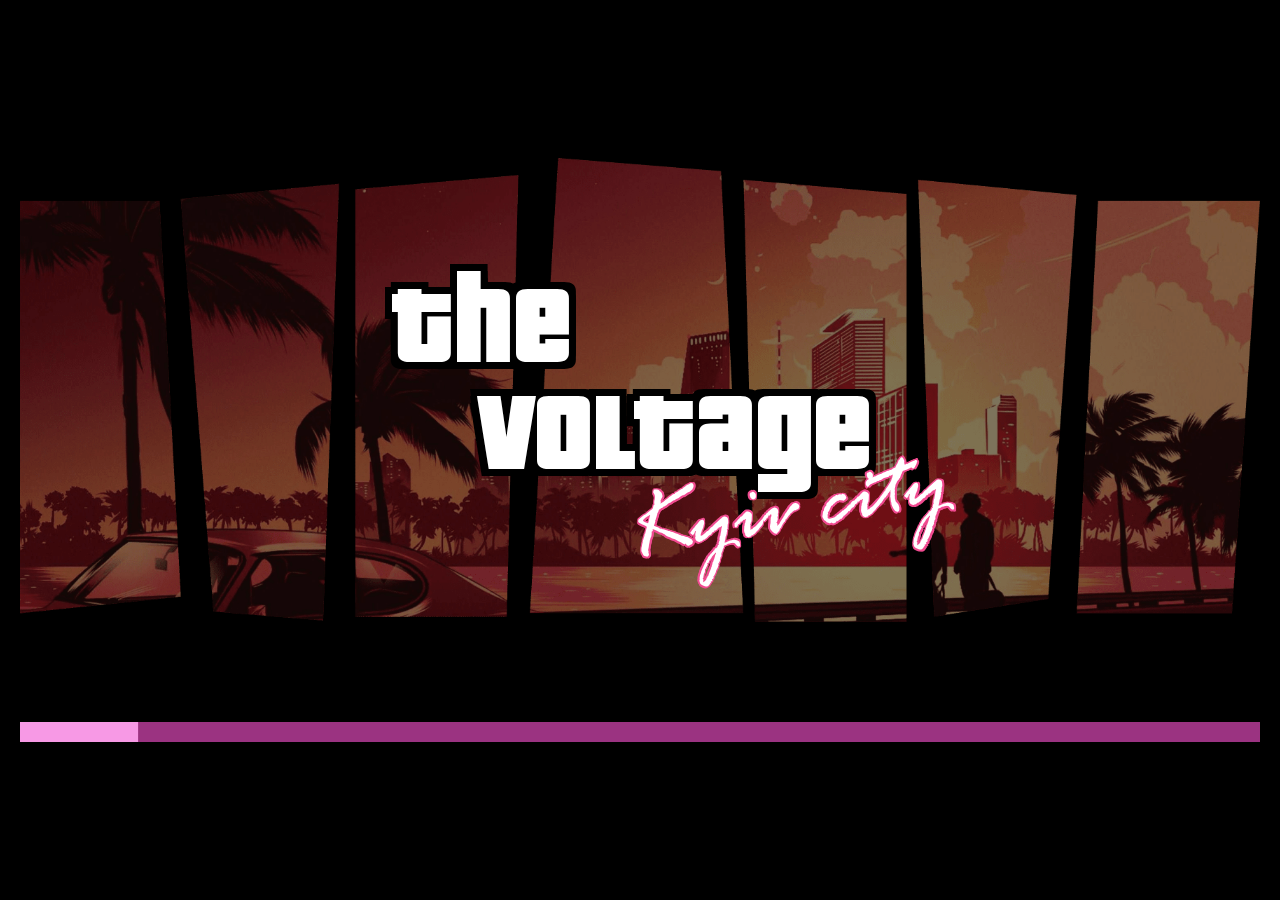
==== commit 5de7ac18: "favicon added" ====
--- a/index.html
+++ b/index.html
@@ -6,6 +6,8 @@
   <meta http-equiv="X-UA-Compatible" content="IE=edge">
   <meta name="viewport" content="width=device-width, initial-scale=1.0">
   <title>Kiev city</title>
+
+  <link rel="shortcut icon" href="./img/favicon.png" type="image/x-icon">
 
   <link rel="stylesheet" href="./css/nprogress.min.css" />
   <link rel="stylesheet" href="./css/fonts.css">
